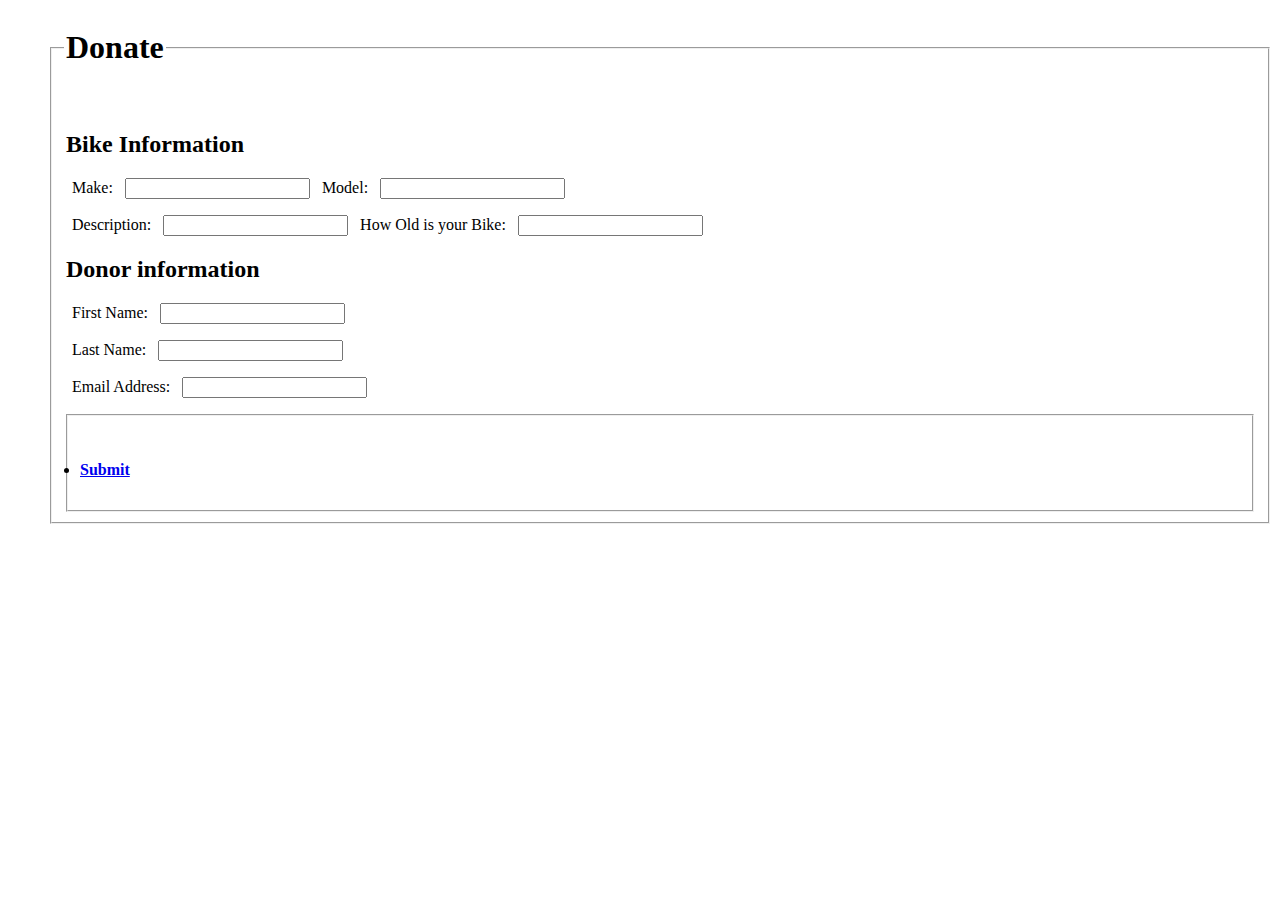
==== Donate.html @ 0454047a "Initial commit" ====
<html>
<head>
<nav>
<link rel="stylesheet" href="style.css">
<ul>
<form action="" method="post">
<fieldset>
<legend><h1>Donate</h1></legend> 
   <legend><h2>Bike Information</h2></legend>
		<!Field for Bike Make>
		</form>
		<form action="">
		  <label for="GET-name">Make:</label>
		  <input id="GET-name" type="text">

		<!Field for Bike Model>
		<form action="" method="post">
		  <label for="POST-name">Model:</label>
		  <input id="POST-name" type="text">
		</form>

		<!Field for Bike Description>
		  <form action="" method="post">
		  <label for="POST-name">Description:</label>
		  <input id="POST-name" type="email">

		 <!Field for Bike Age>
		  <form action="" method="post">
		  <label for="POST-name">How Old is your Bike:</label>
		  <input id="POST-name" type="email">
		    </form>

<legend><h2> Donor information </h2></legend>

			<!Field for First Name>
			</form>
			<form action="">
			  <label for="GET-name">First Name:</label>
			  <input id="GET-name" type="text">
			</form>

			<!Field for Last Name>
			<form action="" method="post">
			  <label for="POST-name">Last Name:</label>
			  <input id="POST-name" type="text">
			</form>

			<!Field for Email Address>
			  <form action="" method="post">
			  <label for="POST-name">Email Address:</label>
			  <input id="POST-name" type="email">
			</form>
 <fieldset>
 <li> <a href="Thank_you.html"> <h4>Submit</h4> </a> </li>

</ul>
</nav>
</html>
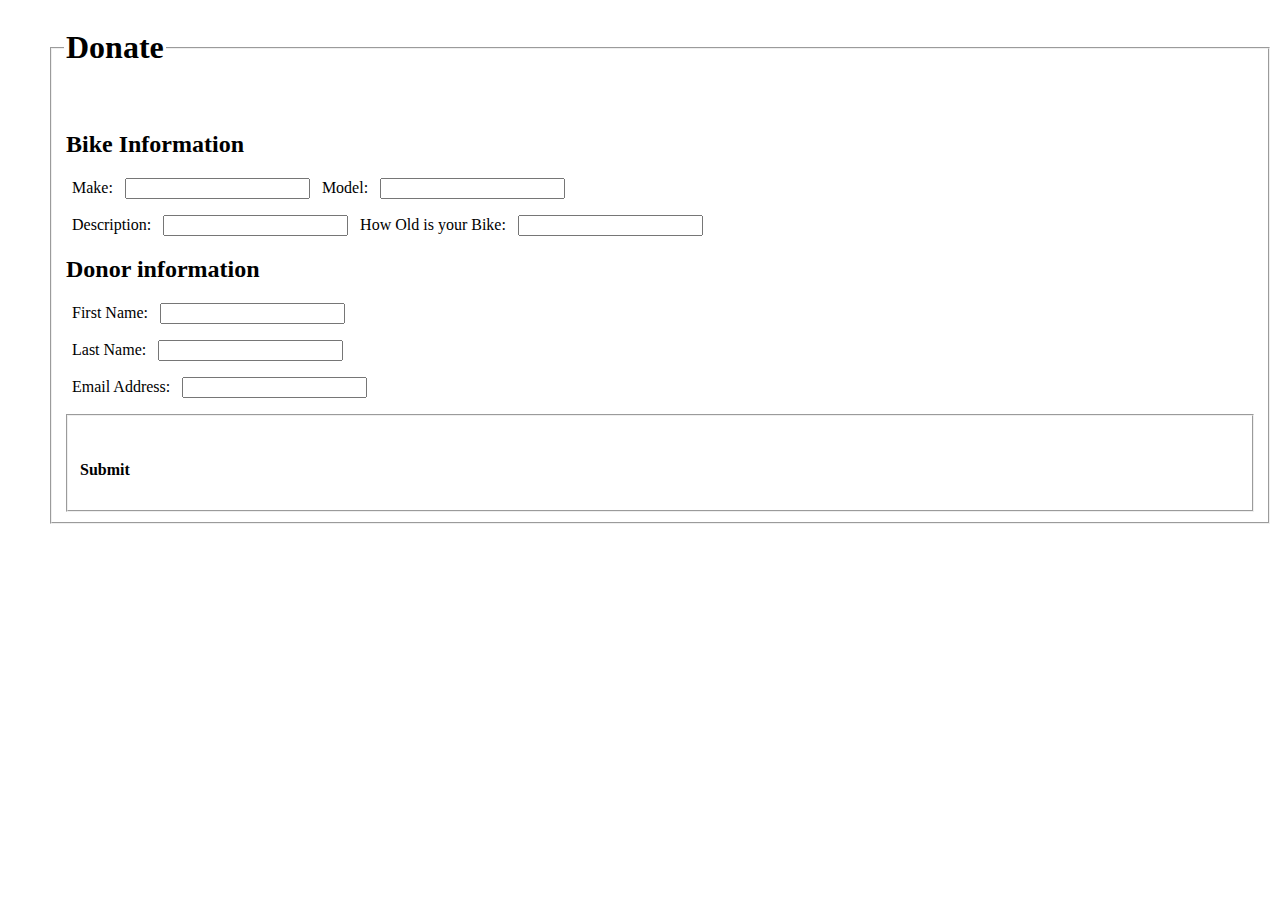
==== commit f10009d5: "version 3" ====
--- a/Donate.html
+++ b/Donate.html
@@ -51,7 +51,7 @@
 			  <input id="POST-name" type="email">
 			</form>
  <fieldset>
- <li> <a href="Thank_you.html"> <h4>Submit</h4> </a> </li>
+ <l <a href="Thank_you.html"> <h4>Submit</h4> </a> </li>
 
 </ul>
 </nav>
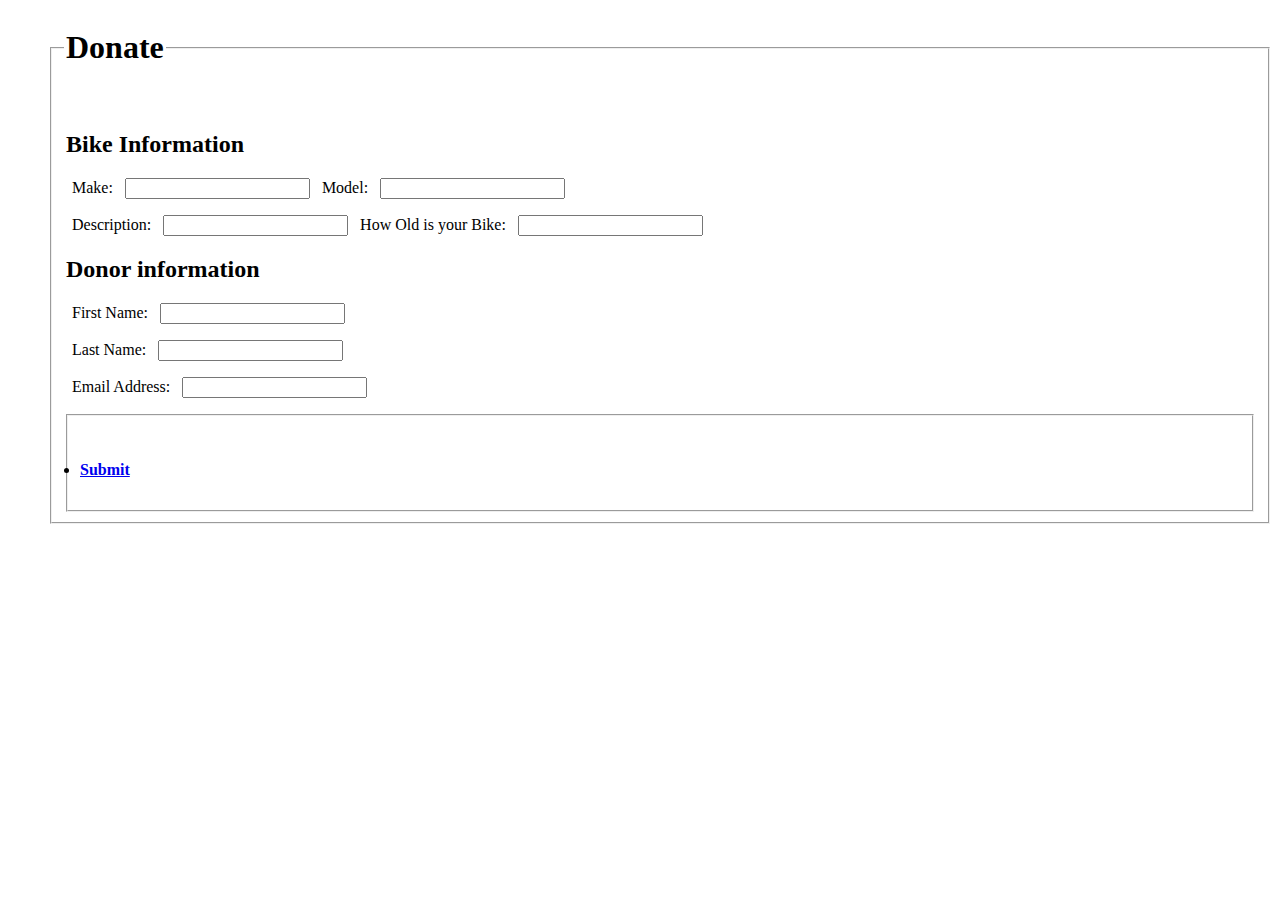
==== commit e9dd4773: "version 4" ====
--- a/Donate.html
+++ b/Donate.html
@@ -51,7 +51,7 @@
 			  <input id="POST-name" type="email">
 			</form>
  <fieldset>
- <l <a href="Thank_you.html"> <h4>Submit</h4> </a> </li>
+ <li> <a href="Thank_you.html"> <h4>Submit</h4> </a> </li>
 
 </ul>
 </nav>
